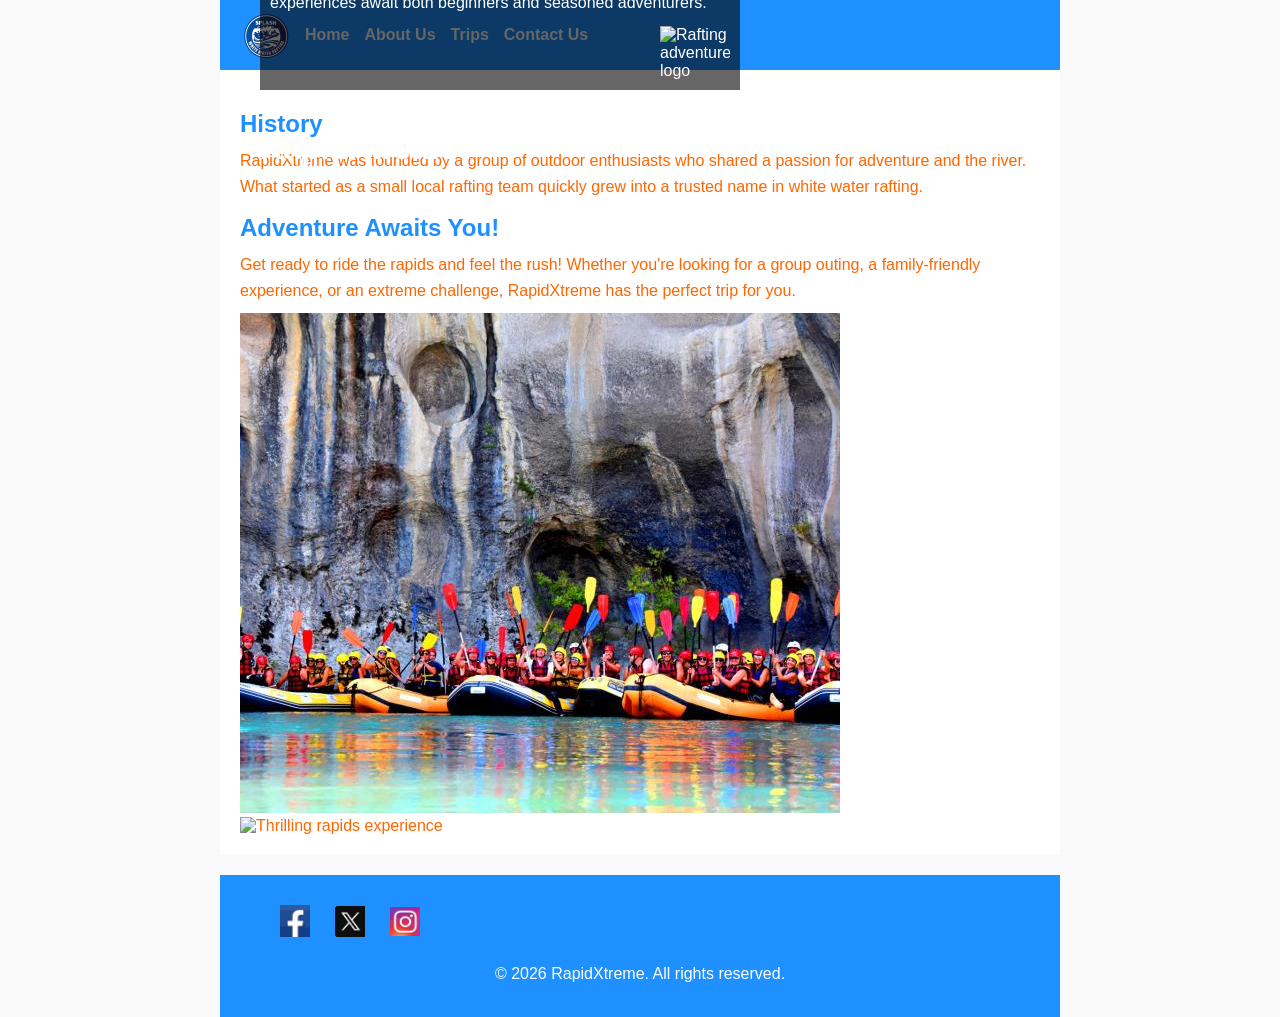
==== wwr/about.html @ 74400453 "send" ====
<!DOCTYPE html>
<html lang="en">

<head>
    <meta charset="UTF-8">
    <meta name="viewport" content="width=device-width, initial-scale=1.0">

    <title>About Us | RapidXtreme</title>

    <meta name="description"
      content="Ride the rapids and feel the adrenaline—join our unforgettable white water rafting adventure today!">
    <meta name="author" content="Jesam Onen">

    <link rel="stylesheet" href="styles/rafting.css">
</head>

<body>
    <!-- HEADER -->
    <header>
        <nav>
            <img src="images/z-splash.png" alt="RapidXtreme logo">
            <a href="index.html">Home</a>
            <a href="about.html" aria-current="page">About Us</a>
            <a href="trips.html">Trips</a>
            <a href="contact.html">Contact Us</a>
        </nav>
    </header>

    <!-- MAIN CONTENT -->
    <main>
        <section>
            <!-- HERO SECTION -->
            <div class="hero">

                <h1>RapidXtreme</h1>

                <article>
                    <p>
                        RapidXtreme is your ultimate destination for high-energy white water rafting
                        adventures. Safe, thrilling, and unforgettable experiences await both
                        beginners
                        and seasoned adventurers.
                    </p>

                    <img src="images/raft.jpg" alt="Rafting adventure logo">
                </article>
            </div>

        </section>


        <!-- HISTORY SECTION -->
        <section>
            <h2>History</h2>
            <p>
                RapidXtreme was founded by a group of outdoor enthusiasts who shared a passion
                for adventure and the river. What started as a small local rafting team quickly
                grew into a trusted name in white water rafting.
            </p>
        </section>

        <!-- ADVENTURE SECTION -->
        <section>
            <h2>Adventure Awaits You!</h2>
            <p>
                Get ready to ride the rapids and feel the rush! Whether you're looking for a
                group outing, a family-friendly experience, or an extreme challenge,
                RapidXtreme has the perfect trip for you.
            </p>

            <div class="adventure-images">
                <img src="images/raft1.jpg" alt="Group rafting adventure">
                <img src="images/raft.jpg" alt="Thrilling rapids experience">
            </div>
        </section>

    </main>

    <!-- FOOTER -->
    <footer>
        <nav class="socialmedia" aria-label="Social media links">
            <a href="https://www.facebook.com" target="_blank" rel="noopener noreferrer">
                <img src="images/facebook1.jpg" alt="Facebook icon">
            </a>
            <a href="https://www.twitter.com" target="_blank" rel="noopener noreferrer">
                <img src="images/twitter1.jpg" alt="Twitter icon">
            </a>
            <a href="https://www.instagram.com" target="_blank" rel="noopener noreferrer">
                <img src="images/instagram1.jpg" alt="Instagram icon">
            </a>
        </nav>

        <p>&copy; 2026 RapidXtreme. All rights reserved.</p>
    </footer>
</body>

</html>
---- wwr/styles/rafting.css ----
/* Universal reset */
* {
    margin: 0;
    padding: 0;
    box-sizing: border-box;
}

/* Variables */
:root {
    --primary-color: #1e90ff;
    --accent1-color: #ff6600;
    --body-font: Arial, sans-serif;
}

body {
    font-family: var(--body-font);
    color: var(--accent1-color);
    background-color: #f9f9f9;
}

/* Layout */
header,
main,
footer {
    max-width: 840px;
    margin: 0 auto;
    width: 100%;
}

/* Navigation */
nav {
    background-color: var(--primary-color);
    padding: 10px 20px;
    display: flex;
    align-items: center;
}

nav img {
    height: 50px;
}

nav a {
    color: #ffffff;
    text-decoration: none;
    margin-left: 15px;
    font-weight: bold;
}

nav a:hover {
    text-decoration: underline;
}

/* Hero Section */
.hero {
    position: relative;
    /* REQUIRED */
    margin-bottom: 20px;
}

.hero img {
    width: 100%;
    display: block;
}

/* REQUIRED: absolute positioning */
.hero h1 {
    position: absolute;
    top: 20px;
    left: 20px;
    color: #ffffff;
    font-size: 2rem;
}

.hero article {
    position: absolute;
    bottom: 20px;
    left: 20px;
    width: 60%;
    background-color: rgba(0, 0, 0, 0.6);
    color: #ffffff;
    padding: 10px;
}

/* Float image inside article */
.hero article img {
    float: right;
    width: 70px;
    height: auto;
    margin-left: 10px;
}

/* Main content */
main {
    padding: 20px;
    background-color: #ffffff;
}

h2 {
    color: var(--primary-color);
    margin: 15px 0 10px;
}

p {
    margin-bottom: 10px;
    line-height: 1.6;
}

/* Footer */
footer {
    clear: both;
    text-align: center;
    padding: 20px;
    background-color: var(--primary-color);
    color: #ffffff;
    margin-top: 20px;
}

/* Social media */
.socialmedia {
    margin-bottom: 10px;
}

.socialmedia a {
    text-decoration: none;
}

.socialmedia a img {
    width: 30px;
    height: auto;
    margin: 0 5px;
}
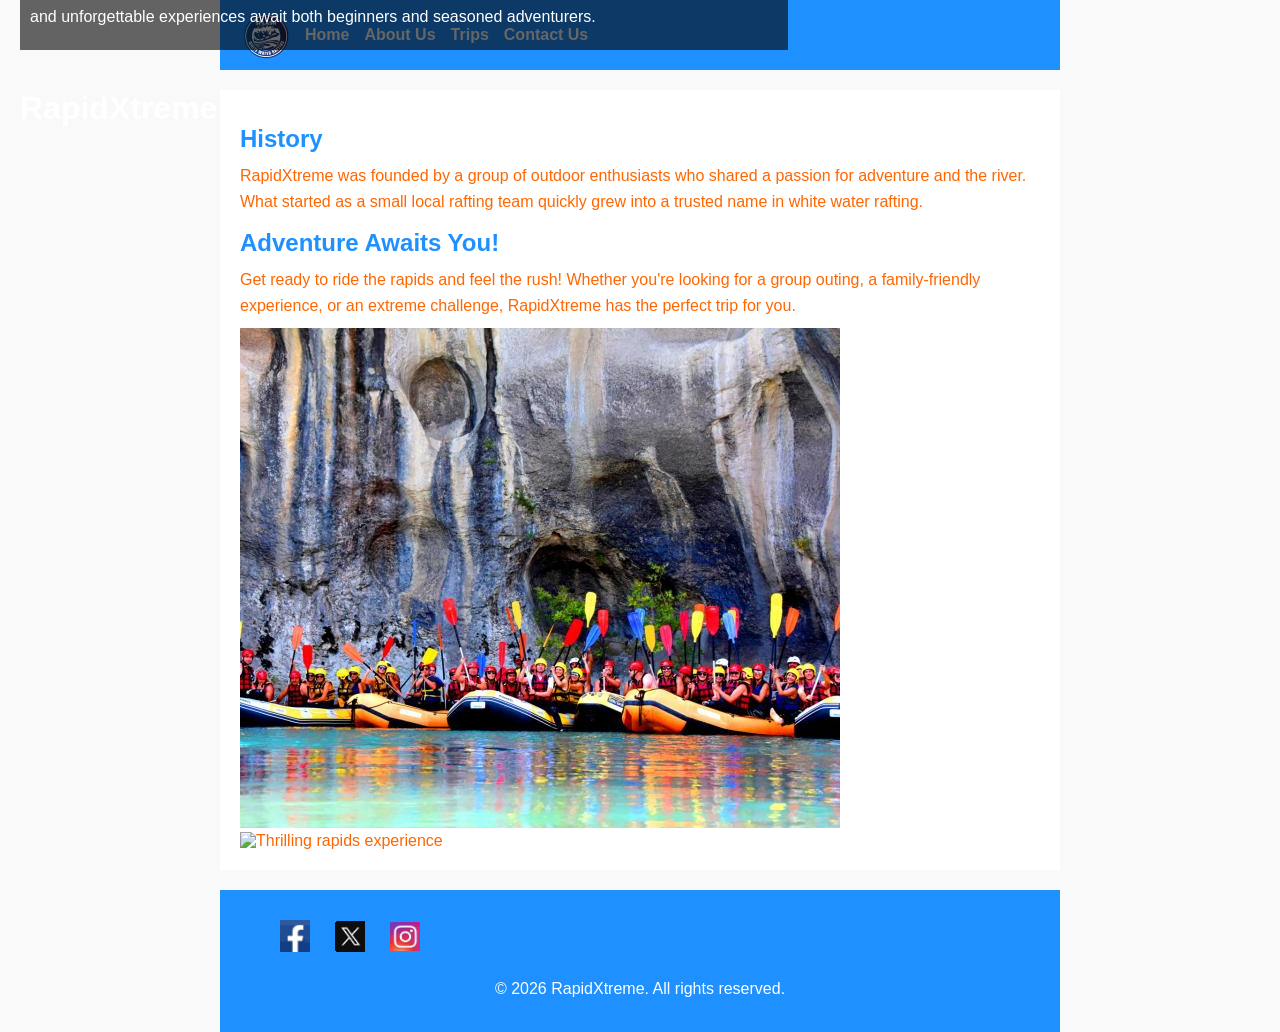
==== commit 499bcf4e: "send" ====
--- a/wwr/about.html
+++ b/wwr/about.html
@@ -25,28 +25,25 @@
             <a href="contact.html">Contact Us</a>
         </nav>
     </header>
+    <div class="hero">
+
+        <h1>RapidXtreme</h1>
+
+        <article>
+            <p>
+                RapidXtreme is your ultimate destination for high-energy white water rafting
+                adventures. Safe, thrilling, and unforgettable experiences await both
+                beginners
+                and seasoned adventurers.
+            </p>
+
+
+        </article>
+    </div>
+
 
     <!-- MAIN CONTENT -->
     <main>
-        <section>
-            <!-- HERO SECTION -->
-            <div class="hero">
-
-                <h1>RapidXtreme</h1>
-
-                <article>
-                    <p>
-                        RapidXtreme is your ultimate destination for high-energy white water rafting
-                        adventures. Safe, thrilling, and unforgettable experiences await both
-                        beginners
-                        and seasoned adventurers.
-                    </p>
-
-                    <img src="images/raft.jpg" alt="Rafting adventure logo">
-                </article>
-            </div>
-
-        </section>
 
 
         <!-- HISTORY SECTION -->
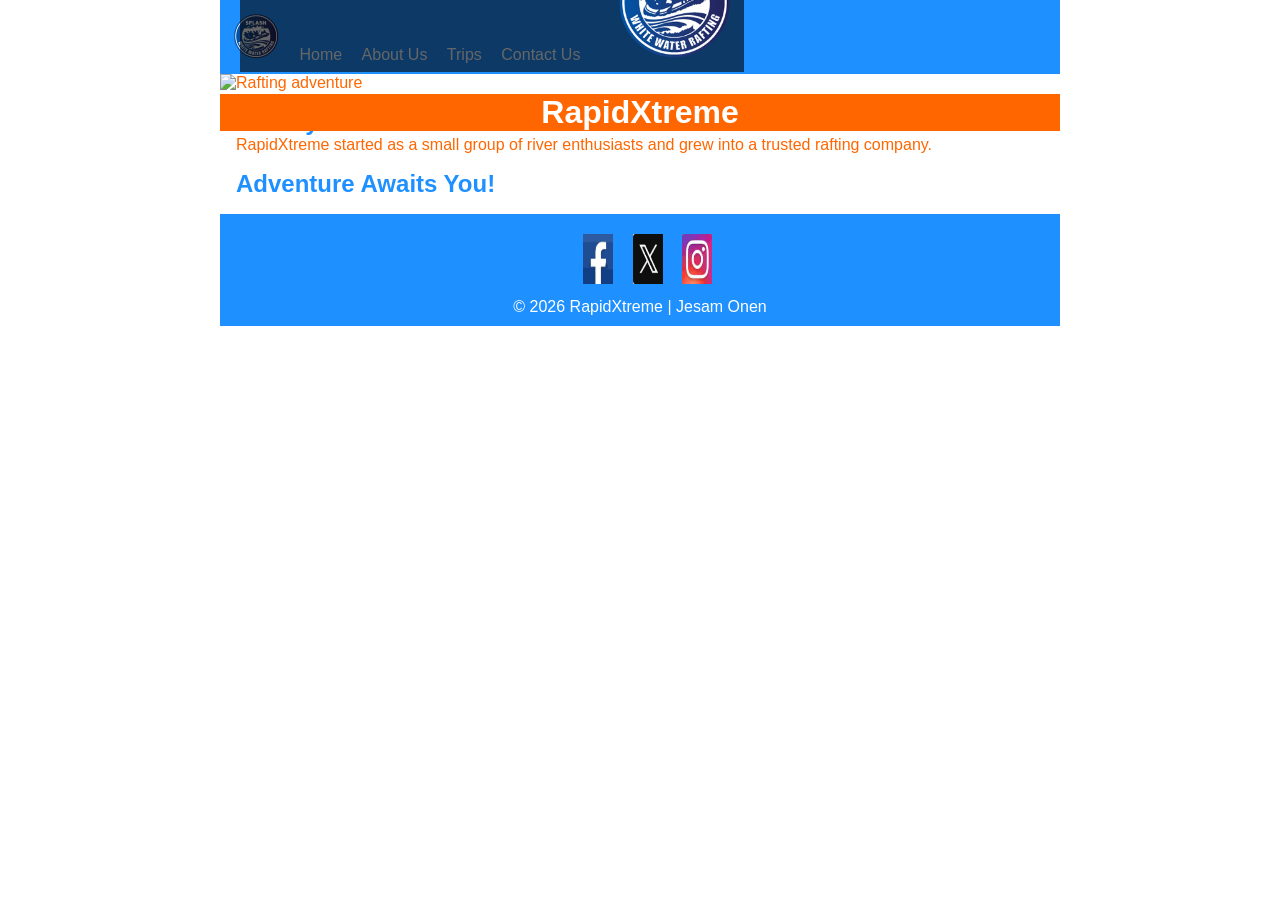
==== commit ff482960: "commit" ====
--- a/wwr/about.html
+++ b/wwr/about.html
@@ -4,91 +4,74 @@
 <head>
     <meta charset="UTF-8">
     <meta name="viewport" content="width=device-width, initial-scale=1.0">
-
     <title>About Us | RapidXtreme</title>
 
-    <meta name="description"
-      content="Ride the rapids and feel the adrenaline—join our unforgettable white water rafting adventure today!">
+    <meta name="description" content="White water rafting adventures with RapidXtreme.">
     <meta name="author" content="Jesam Onen">
 
     <link rel="stylesheet" href="styles/rafting.css">
 </head>
 
 <body>
-    <!-- HEADER -->
+
     <header>
         <nav>
             <img src="images/z-splash.png" alt="RapidXtreme logo">
             <a href="index.html">Home</a>
-            <a href="about.html" aria-current="page">About Us</a>
+            <a href="about.html">About Us</a>
             <a href="trips.html">Trips</a>
             <a href="contact.html">Contact Us</a>
         </nav>
     </header>
-    <div class="hero">
 
-        <h1>RapidXtreme</h1>
-
-        <article>
-            <p>
-                RapidXtreme is your ultimate destination for high-energy white water rafting
-                adventures. Safe, thrilling, and unforgettable experiences await both
-                beginners
-                and seasoned adventurers.
-            </p>
-
-
-        </article>
-    </div>
-
-
-    <!-- MAIN CONTENT -->
     <main>
 
+        <!-- ✅ HERO INSIDE MAIN -->
+        <div class="hero">
+            <!-- ✅ REQUIRED IMAGE -->
+            <img src="images/hero.jpg" alt="Rafting adventure">
 
-        <!-- HISTORY SECTION -->
+            <!-- ✅ REQUIRED H1 -->
+            <h1>RapidXtreme</h1>
+
+            <!-- ✅ REQUIRED ARTICLE -->
+            <article>
+                <!-- ✅ REQUIRED IMAGE INSIDE ARTICLE -->
+                <img src="images/z-splash.png" alt="Happy client">
+
+                <p>
+                    RapidXtreme provides thrilling white water rafting experiences for all levels.
+                    Adventure, safety, and unforgettable memories await you!
+                </p>
+            </article>
+        </div>
+
+        <!-- HISTORY -->
         <section>
             <h2>History</h2>
             <p>
-                RapidXtreme was founded by a group of outdoor enthusiasts who shared a passion
-                for adventure and the river. What started as a small local rafting team quickly
-                grew into a trusted name in white water rafting.
+                RapidXtreme started as a small group of river enthusiasts and grew into a trusted
+                rafting company.
             </p>
         </section>
 
-        <!-- ADVENTURE SECTION -->
+        <!-- ADVENTURE -->
         <section>
             <h2>Adventure Awaits You!</h2>
-            <p>
-                Get ready to ride the rapids and feel the rush! Whether you're looking for a
-                group outing, a family-friendly experience, or an extreme challenge,
-                RapidXtreme has the perfect trip for you.
-            </p>
-
-            <div class="adventure-images">
-                <img src="images/raft1.jpg" alt="Group rafting adventure">
-                <img src="images/raft.jpg" alt="Thrilling rapids experience">
-            </div>
         </section>
 
     </main>
 
-    <!-- FOOTER -->
     <footer>
-        <nav class="socialmedia" aria-label="Social media links">
-            <a href="https://www.facebook.com" target="_blank" rel="noopener noreferrer">
-                <img src="images/facebook1.jpg" alt="Facebook icon">
-            </a>
-            <a href="https://www.twitter.com" target="_blank" rel="noopener noreferrer">
-                <img src="images/twitter1.jpg" alt="Twitter icon">
-            </a>
-            <a href="https://www.instagram.com" target="_blank" rel="noopener noreferrer">
-                <img src="images/instagram1.jpg" alt="Instagram icon">
-            </a>
+        <nav class="socialmedia">
+            <a href="#"><img src="images/facebook1.jpg" alt="Facebook"></a>
+            <a href="#"><img src="images/twitter1.jpg" alt="Twitter"></a>
+            <a href="#"><img src="images/instagram1.jpg" alt="Instagram"></a>
         </nav>
 
-        <p>&copy; 2026 RapidXtreme. All rights reserved.</p>
+        <p>&copy; 2026 RapidXtreme | Jesam Onen</p>
     </footer>
+
 </body>
 
 </html>
--- a/wwr/styles/rafting.css
+++ b/wwr/styles/rafting.css
@@ -1,4 +1,4 @@
-/* Universal reset */
+/* Reset */
 * {
     margin: 0;
     padding: 0;
@@ -12,27 +12,24 @@
     --body-font: Arial, sans-serif;
 }
 
+/* Body */
 body {
     font-family: var(--body-font);
     color: var(--accent1-color);
-    background-color: #f9f9f9;
 }
 
 /* Layout */
 header,
 main,
 footer {
-    max-width: 840px;
+    width: 840px;
     margin: 0 auto;
-    width: 100%;
 }
 
-/* Navigation */
+/* Nav */
 nav {
     background-color: var(--primary-color);
-    padding: 10px 20px;
-    display: flex;
-    align-items: center;
+    padding: 10px;
 }
 
 nav img {
@@ -40,92 +37,69 @@
 }
 
 nav a {
-    color: #ffffff;
+    color: white;
+    margin-left: 15px;
     text-decoration: none;
-    margin-left: 15px;
-    font-weight: bold;
 }
 
-nav a:hover {
-    text-decoration: underline;
-}
-
-/* Hero Section */
+/* HERO */
 .hero {
     position: relative;
-    /* REQUIRED */
-    margin-bottom: 20px;
+    /* ✅ REQUIRED */
 }
 
 .hero img {
+    display: block;
     width: 100%;
-    display: block;
 }
 
-/* REQUIRED: absolute positioning */
+/* REQUIRED */
 .hero h1 {
     position: absolute;
     top: 20px;
-    left: 20px;
-    color: #ffffff;
-    font-size: 2rem;
+    width: 100%;
+    text-align: center;
+    background-color: var(--accent1-color);
+    color: white;
 }
 
+/* REQUIRED */
 .hero article {
     position: absolute;
     bottom: 20px;
     left: 20px;
+    background-color: rgba(0, 0, 0, 0.6);
+    color: white;
+    padding: 10px;
     width: 60%;
-    background-color: rgba(0, 0, 0, 0.6);
-    color: #ffffff;
-    padding: 10px;
 }
 
-/* Float image inside article */
 .hero article img {
     float: right;
-    width: 70px;
-    height: auto;
-    margin-left: 10px;
+    width: 125px;
 }
 
-/* Main content */
-main {
-    padding: 20px;
-    background-color: #ffffff;
+/* Sections */
+section {
+    margin: 16px;
 }
 
 h2 {
     color: var(--primary-color);
-    margin: 15px 0 10px;
-}
-
-p {
-    margin-bottom: 10px;
-    line-height: 1.6;
 }
 
 /* Footer */
 footer {
-    clear: both;
     text-align: center;
-    padding: 20px;
     background-color: var(--primary-color);
-    color: #ffffff;
-    margin-top: 20px;
-}
-
-/* Social media */
-.socialmedia {
-    margin-bottom: 10px;
+    color: white;
+    padding: 10px;
 }
 
 .socialmedia a {
     text-decoration: none;
 }
 
-.socialmedia a img {
+.socialmedia img {
     width: 30px;
-    height: auto;
-    margin: 0 5px;
 }
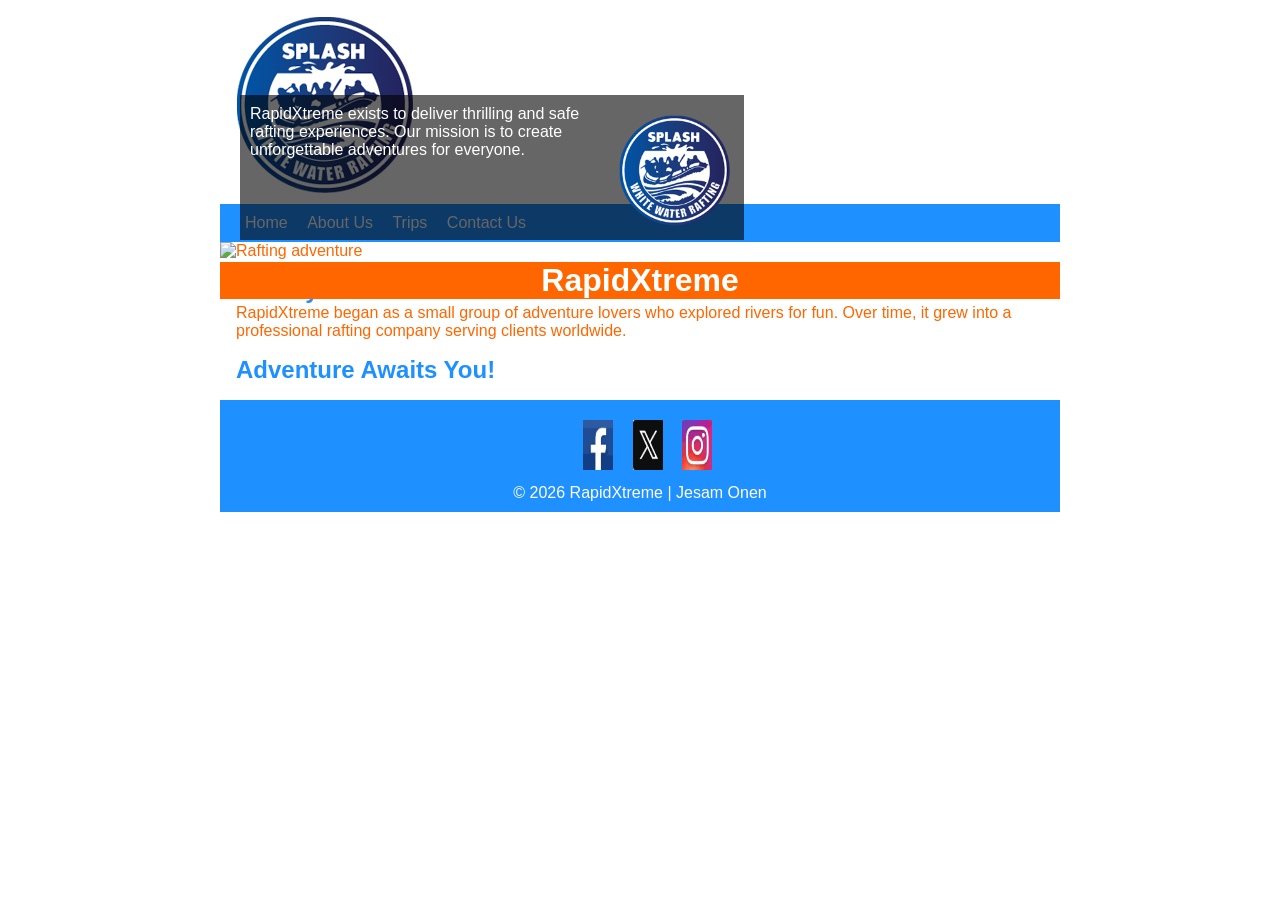
==== commit 9a5321af: "Update about.html" ====
--- a/wwr/about.html
+++ b/wwr/about.html
@@ -1,9 +1,9 @@
 <!DOCTYPE html>
 <html lang="en">
-
 <head>
     <meta charset="UTF-8">
     <meta name="viewport" content="width=device-width, initial-scale=1.0">
+
     <title>About Us | RapidXtreme</title>
 
     <meta name="description" content="White water rafting adventures with RapidXtreme.">
@@ -14,64 +14,70 @@
 
 <body>
 
-    <header>
-        <nav>
-            <img src="images/z-splash.png" alt="RapidXtreme logo">
-            <a href="index.html">Home</a>
-            <a href="about.html">About Us</a>
-            <a href="trips.html">Trips</a>
-            <a href="contact.html">Contact Us</a>
-        </nav>
-    </header>
+<header>
+    <img src="images/z-splash.png" alt="RapidXtreme logo">
 
-    <main>
+    <nav>
+        <a href="index.html">Home</a>
+        <a href="about.html">About Us</a>
+        <a href="trips.html">Trips</a>
+        <a href="contact.html">Contact Us</a>
+    </nav>
+</header>
 
-        <!-- ✅ HERO INSIDE MAIN -->
-        <div class="hero">
-            <!-- ✅ REQUIRED IMAGE -->
-            <img src="images/hero.jpg" alt="Rafting adventure">
+<main>
 
-            <!-- ✅ REQUIRED H1 -->
-            <h1>RapidXtreme</h1>
+    <!-- HERO (REQUIRED STRUCTURE) -->
+    <div class="hero">
 
-            <!-- ✅ REQUIRED ARTICLE -->
-            <article>
-                <!-- ✅ REQUIRED IMAGE INSIDE ARTICLE -->
-                <img src="images/z-splash.png" alt="Happy client">
+        <!-- REQUIRED IMAGE -->
+        <img src="images/hero.jpg" alt="Rafting adventure">
 
-                <p>
-                    RapidXtreme provides thrilling white water rafting experiences for all levels.
-                    Adventure, safety, and unforgettable memories await you!
-                </p>
-            </article>
-        </div>
+        <!-- REQUIRED H1 -->
+        <h1>RapidXtreme</h1>
 
-        <!-- HISTORY -->
-        <section>
-            <h2>History</h2>
+        <!-- REQUIRED ARTICLE -->
+        <article>
+
+            <!-- REQUIRED IMAGE INSIDE ARTICLE -->
+            <img src="images/z-splash.png" alt="Happy client">
+
+            <!-- REQUIRED TEXT -->
             <p>
-                RapidXtreme started as a small group of river enthusiasts and grew into a trusted
-                rafting company.
+                RapidXtreme exists to deliver thrilling and safe rafting experiences.
+                Our mission is to create unforgettable adventures for everyone.
             </p>
-        </section>
 
-        <!-- ADVENTURE -->
-        <section>
-            <h2>Adventure Awaits You!</h2>
-        </section>
+        </article>
+    </div>
 
-    </main>
+    <!-- HISTORY SECTION -->
+    <section>
+        <h2>History</h2>
+        <p>
+            RapidXtreme began as a small group of adventure lovers who explored rivers for fun.
+            Over time, it grew into a professional rafting company serving clients worldwide.
+        </p>
+    </section>
 
-    <footer>
-        <nav class="socialmedia">
-            <a href="#"><img src="images/facebook1.jpg" alt="Facebook"></a>
-            <a href="#"><img src="images/twitter1.jpg" alt="Twitter"></a>
-            <a href="#"><img src="images/instagram1.jpg" alt="Instagram"></a>
-        </nav>
+    <!-- ADVENTURE SECTION -->
+    <section>
+        <h2>Adventure Awaits You!</h2>
+    </section>
 
-        <p>&copy; 2026 RapidXtreme | Jesam Onen</p>
-    </footer>
+</main>
+
+<footer>
+    <!-- SOCIAL MEDIA -->
+    <nav class="socialmedia">
+        <a href="#"><img src="images/facebook1.jpg" alt="Facebook"></a>
+        <a href="#"><img src="images/twitter1.jpg" alt="Twitter"></a>
+        <a href="#"><img src="images/instagram1.jpg" alt="Instagram"></a>
+    </nav>
+
+    <!-- COPYRIGHT -->
+    <p>&copy; 2026 RapidXtreme | Jesam Onen</p>
+</footer>
 
 </body>
-
 </html>
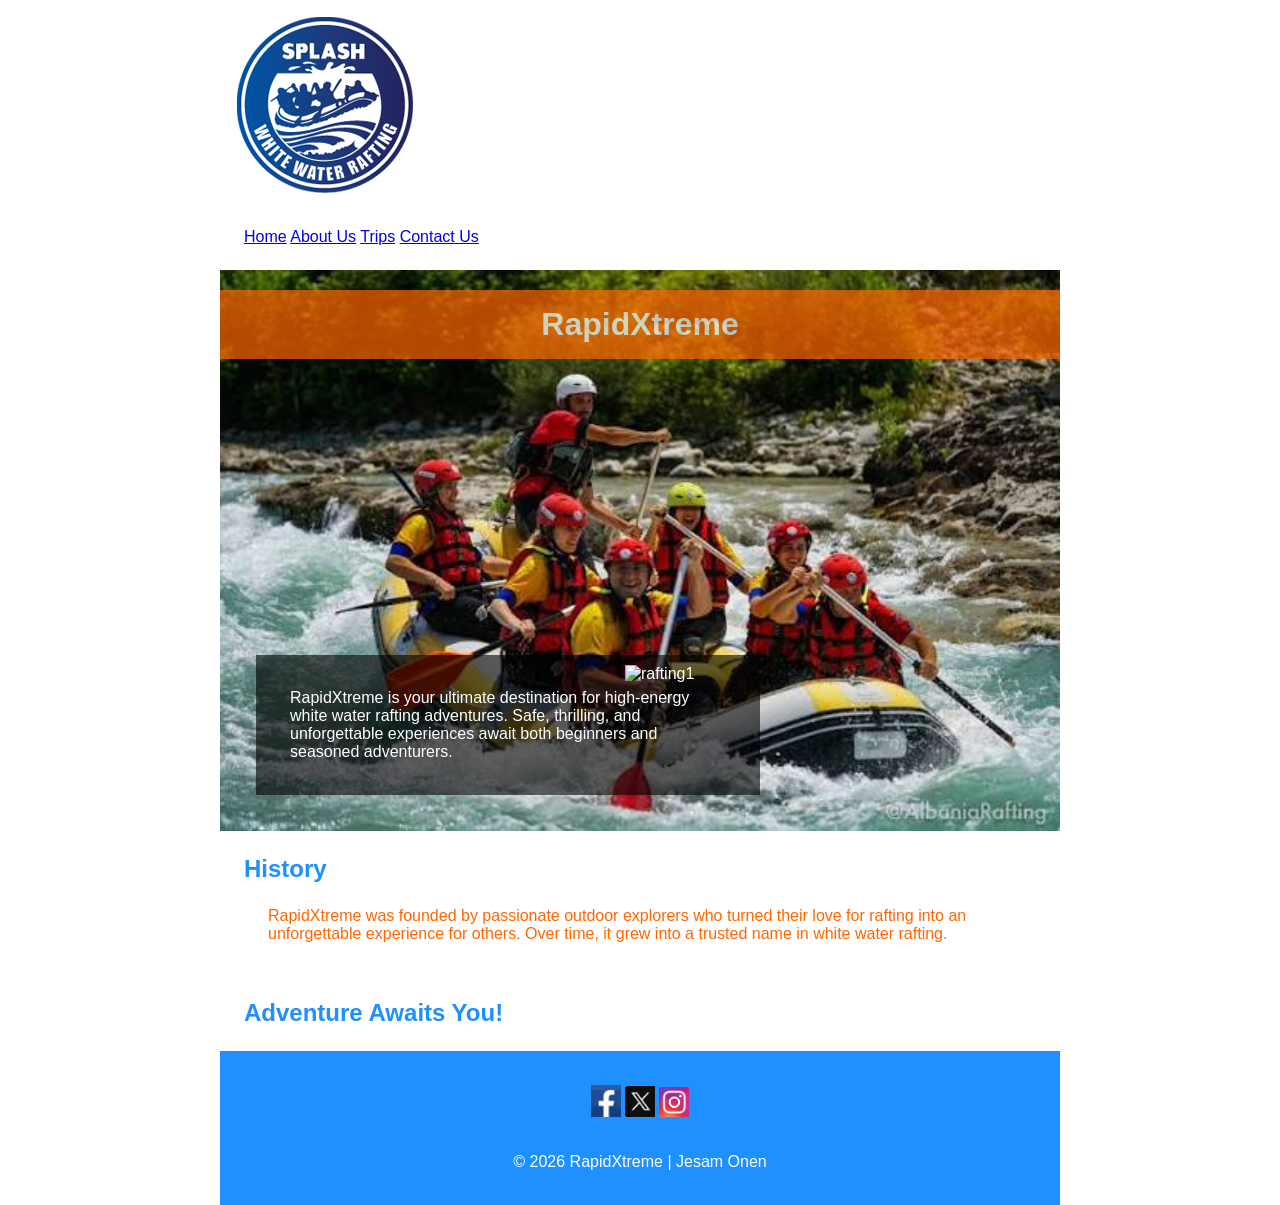
==== commit fa40cb03: "comit" ====
--- a/wwr/about.html
+++ b/wwr/about.html
@@ -1,5 +1,6 @@
 <!DOCTYPE html>
 <html lang="en">
+
 <head>
     <meta charset="UTF-8">
     <meta name="viewport" content="width=device-width, initial-scale=1.0">
@@ -14,70 +15,51 @@
 
 <body>
 
-<header>
-    <img src="images/z-splash.png" alt="RapidXtreme logo">
+    <header>
+        <img src="images/z-splash.png" alt="RapidXtreme logo">
+        <nav>
+            <a href="index.html">Home</a>
+            <a href="about.html">About Us</a>
+            <a href="trips.html">Trips</a>
+            <a href="contact.html">Contact Us</a>
+        </nav>
 
-    <nav>
-        <a href="index.html">Home</a>
-        <a href="about.html">About Us</a>
-        <a href="trips.html">Trips</a>
-        <a href="contact.html">Contact Us</a>
-    </nav>
-</header>
+    </header>
+    <main>
+        <div class="hero">
+            <img src="images/hero.jpg" alt="Rafting adventure">
+            <h1>RapidXtreme</h1>
+            <article>
+                <img src="raft1.jpg" alt="rafting1" srcset="">
+                <p>RapidXtreme is your ultimate destination for high-energy white water rafting
+                    adventures.
+                    Safe, thrilling, and unforgettable experiences await both beginners and seasoned
+                    adventurers.</p>
+            </article>
+        </div>
+        <section>
+            <h2>History</h2>
+            <p>RapidXtreme was founded by passionate outdoor explorers who turned their love
+                for rafting into an unforgettable experience for others. Over time, it grew into a
+                trusted name in white water rafting.</p>
+        </section>
+        <section>
+            <h2>Adventure Awaits You!</h2>
+        </section>
+    </main>
 
-<main>
+    <footer>
+        <!-- SOCIAL MEDIA -->
+        <nav class="socialmedia">
+            <a href="#"><img src="images/facebook1.jpg" alt="Facebook"></a>
+            <a href="#"><img src="images/twitter1.jpg" alt="Twitter"></a>
+            <a href="#"><img src="images/instagram1.jpg" alt="Instagram"></a>
+        </nav>
 
-    <!-- HERO (REQUIRED STRUCTURE) -->
-    <div class="hero">
-
-        <!-- REQUIRED IMAGE -->
-        <img src="images/hero.jpg" alt="Rafting adventure">
-
-        <!-- REQUIRED H1 -->
-        <h1>RapidXtreme</h1>
-
-        <!-- REQUIRED ARTICLE -->
-        <article>
-
-            <!-- REQUIRED IMAGE INSIDE ARTICLE -->
-            <img src="images/z-splash.png" alt="Happy client">
-
-            <!-- REQUIRED TEXT -->
-            <p>
-                RapidXtreme exists to deliver thrilling and safe rafting experiences.
-                Our mission is to create unforgettable adventures for everyone.
-            </p>
-
-        </article>
-    </div>
-
-    <!-- HISTORY SECTION -->
-    <section>
-        <h2>History</h2>
-        <p>
-            RapidXtreme began as a small group of adventure lovers who explored rivers for fun.
-            Over time, it grew into a professional rafting company serving clients worldwide.
-        </p>
-    </section>
-
-    <!-- ADVENTURE SECTION -->
-    <section>
-        <h2>Adventure Awaits You!</h2>
-    </section>
-
-</main>
-
-<footer>
-    <!-- SOCIAL MEDIA -->
-    <nav class="socialmedia">
-        <a href="#"><img src="images/facebook1.jpg" alt="Facebook"></a>
-        <a href="#"><img src="images/twitter1.jpg" alt="Twitter"></a>
-        <a href="#"><img src="images/instagram1.jpg" alt="Instagram"></a>
-    </nav>
-
-    <!-- COPYRIGHT -->
-    <p>&copy; 2026 RapidXtreme | Jesam Onen</p>
-</footer>
+        <!-- COPYRIGHT -->
+        <p>&copy; 2026 RapidXtreme | Jesam Onen</p>
+    </footer>
 
 </body>
+
 </html>
--- a/wwr/styles/rafting.css
+++ b/wwr/styles/rafting.css
@@ -26,44 +26,44 @@
     margin: 0 auto;
 }
 
-/* Nav */
-nav {
-    background-color: var(--primary-color);
-    padding: 10px;
+h1,
+h2 {
+    font-family: var(--heading-font);
+    color: var(--primary-color);
 }
 
-nav img {
-    height: 50px;
-}
-
-nav a {
-    color: white;
-    margin-left: 15px;
-    text-decoration: none;
+nav,
+p,
+section,
+article {
+    margin: 16px;
+    padding: 8px;
 }
 
 /* HERO */
 .hero {
     position: relative;
-    /* ✅ REQUIRED */
+    /
 }
 
 .hero img {
     display: block;
     width: 100%;
+    height: auto;
 }
 
-/* REQUIRED */
-.hero h1 {
+h1 {
     position: absolute;
     top: 20px;
     width: 100%;
+    padding: 16px;
     text-align: center;
+    opacity: 0.7;
     background-color: var(--accent1-color);
-    color: white;
+    color: #fff;
+    /* white text – make sure there is enough contrast with the background-color */
 }
 
-/* REQUIRED */
 .hero article {
     position: absolute;
     bottom: 20px;
@@ -94,6 +94,7 @@
     background-color: var(--primary-color);
     color: white;
     padding: 10px;
+    clear: both;
 }
 
 .socialmedia a {
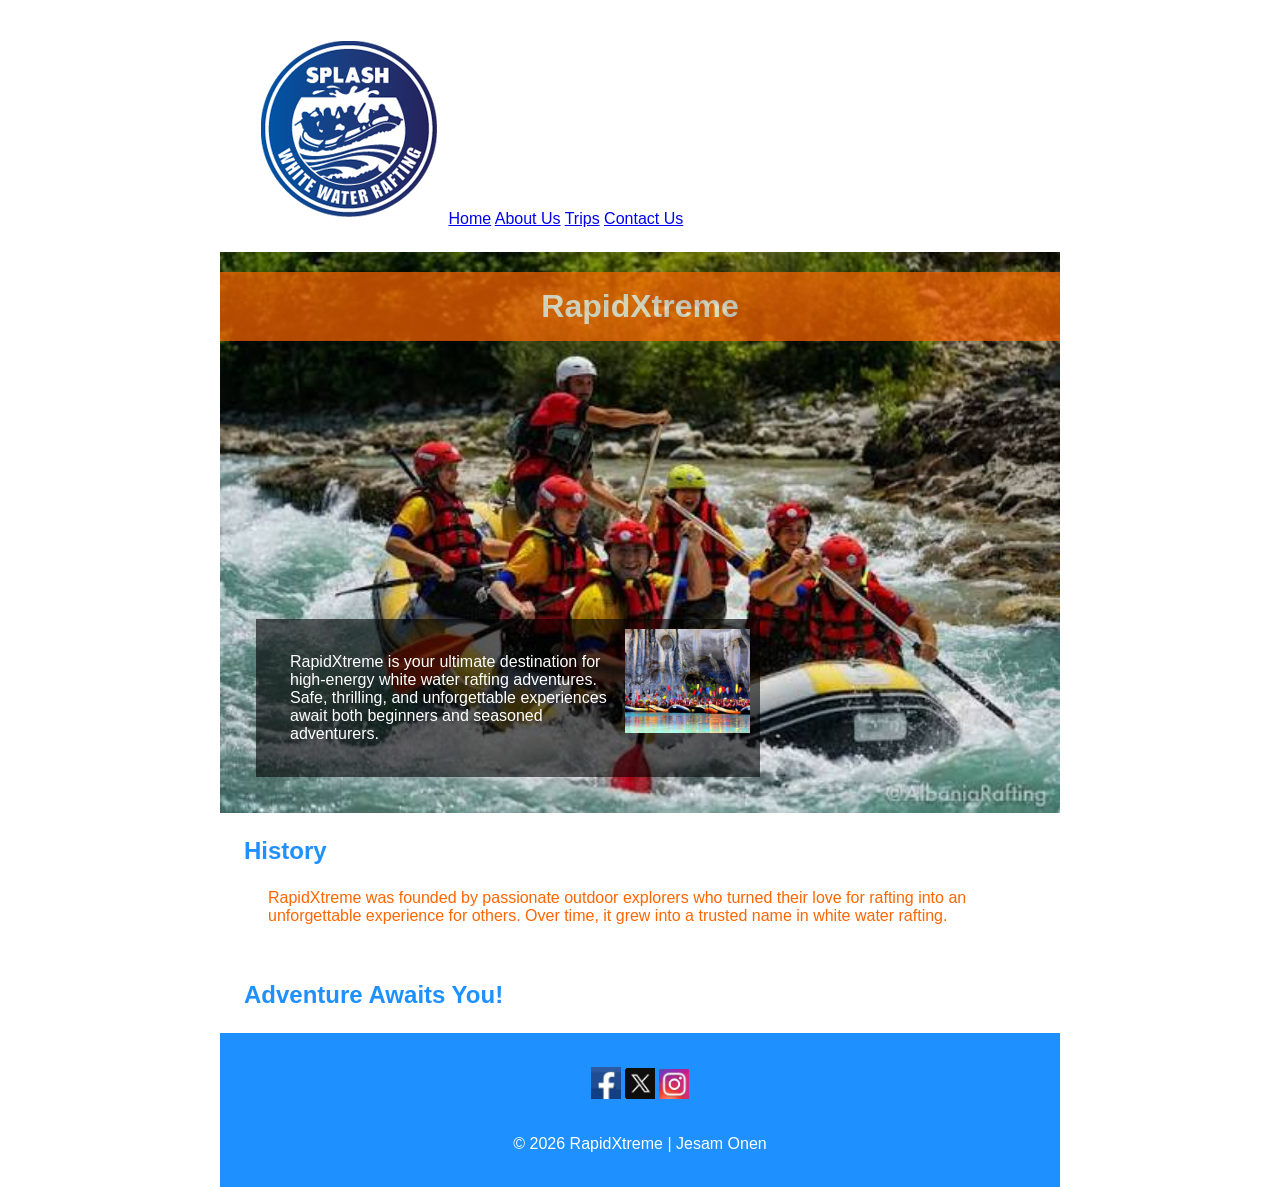
==== commit fd93e44a: "commit" ====
--- a/wwr/about.html
+++ b/wwr/about.html
@@ -15,40 +15,68 @@
 
 <body>
 
+    <!-- HEADER -->
     <header>
-        <img src="images/z-splash.png" alt="RapidXtreme logo">
         <nav>
+            <img src="images/z-splash.png" alt="RapidXtreme logo">
+
             <a href="index.html">Home</a>
             <a href="about.html">About Us</a>
             <a href="trips.html">Trips</a>
             <a href="contact.html">Contact Us</a>
         </nav>
+    </header>
 
-    </header>
+    <!-- MAIN -->
     <main>
+
+        <!-- HERO (REQUIRED) -->
         <div class="hero">
+
+            <!-- REQUIRED HERO IMAGE -->
             <img src="images/hero.jpg" alt="Rafting adventure">
+
+            <!-- REQUIRED H1 -->
             <h1>RapidXtreme</h1>
+
+            <!-- REQUIRED ARTICLE -->
             <article>
-                <img src="raft1.jpg" alt="rafting1" srcset="">
-                <p>RapidXtreme is your ultimate destination for high-energy white water rafting
+
+                <!-- REQUIRED IMAGE INSIDE ARTICLE -->
+                <img src="images/raft.jpg" alt="Happy rafting client">
+
+                <p>
+                    RapidXtreme is your ultimate destination for high-energy white water rafting
                     adventures.
                     Safe, thrilling, and unforgettable experiences await both beginners and seasoned
-                    adventurers.</p>
+                    adventurers.
+                </p>
+
             </article>
+
         </div>
+
+        <!-- HISTORY SECTION -->
         <section>
             <h2>History</h2>
-            <p>RapidXtreme was founded by passionate outdoor explorers who turned their love
-                for rafting into an unforgettable experience for others. Over time, it grew into a
-                trusted name in white water rafting.</p>
+            <p>
+                RapidXtreme was founded by passionate outdoor explorers who turned their love for
+                rafting
+                into an unforgettable experience for others. Over time, it grew into a trusted name
+                in white water rafting.
+            </p>
         </section>
+
+        <!-- ADVENTURE SECTION -->
         <section>
             <h2>Adventure Awaits You!</h2>
         </section>
+
     </main>
 
+    <!-- FOOTER -->
     <footer>
+
         <!-- SOCIAL MEDIA -->
         <nav class="socialmedia">
             <a href="#"><img src="images/facebook1.jpg" alt="Facebook"></a>
@@ -58,6 +86,7 @@
 
         <!-- COPYRIGHT -->
         <p>&copy; 2026 RapidXtreme | Jesam Onen</p>
+
     </footer>
 
 </body>
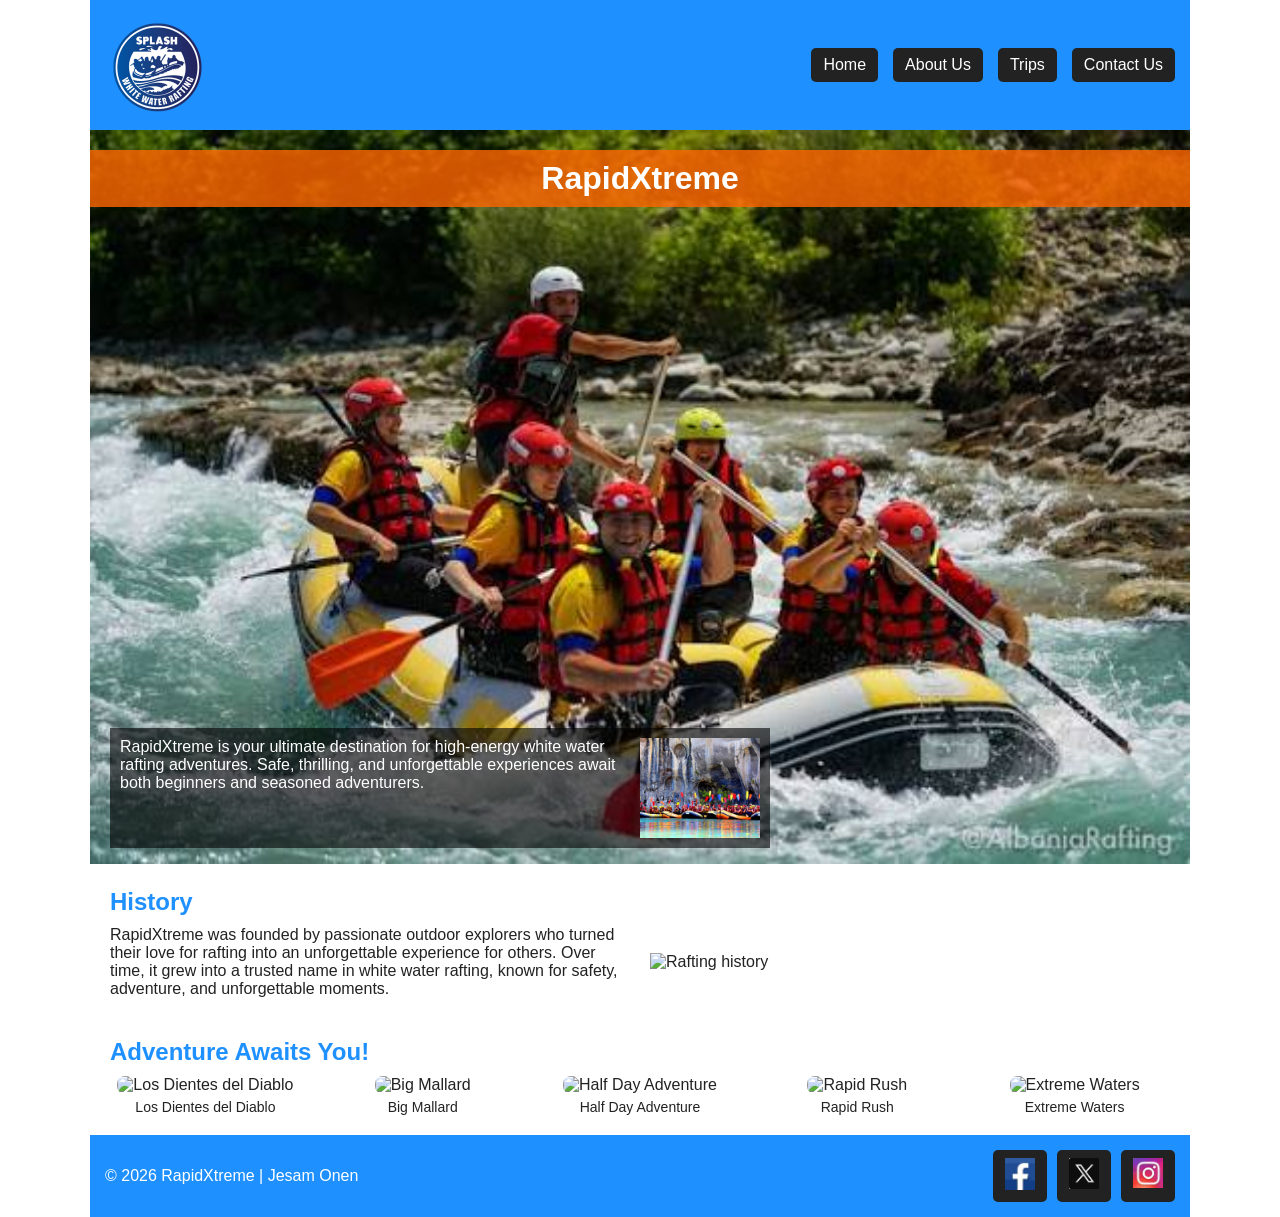
==== commit cddaec51: "COMMIT" ====
--- a/wwr/about.html
+++ b/wwr/about.html
@@ -7,7 +7,8 @@
 
     <title>About Us | RapidXtreme</title>
 
-    <meta name="description" content="White water rafting adventures with RapidXtreme.">
+    <meta name="description"
+      content="Join RapidXtreme for exciting white water rafting trips. Enjoy safe, guided adventures through stunning rivers and create unforgettable memories.">
     <meta name="author" content="Jesam Onen">
 
     <link rel="stylesheet" href="styles/rafting.css">
@@ -17,9 +18,9 @@
 
     <!-- HEADER -->
     <header>
+        <img src="images/z-splash.png" alt="RapidXtreme logo">
+
         <nav>
-            <img src="images/z-splash.png" alt="RapidXtreme logo">
-
             <a href="index.html">Home</a>
             <a href="about.html">About Us</a>
             <a href="trips.html">Trips</a>
@@ -30,63 +31,84 @@
     <!-- MAIN -->
     <main>
 
-        <!-- HERO (REQUIRED) -->
+        <!-- HERO -->
         <div class="hero">
-
-            <!-- REQUIRED HERO IMAGE -->
             <img src="images/hero.jpg" alt="Rafting adventure">
-
-            <!-- REQUIRED H1 -->
             <h1>RapidXtreme</h1>
 
-            <!-- REQUIRED ARTICLE -->
             <article>
-
-                <!-- REQUIRED IMAGE INSIDE ARTICLE -->
                 <img src="images/raft.jpg" alt="Happy rafting client">
-
                 <p>
                     RapidXtreme is your ultimate destination for high-energy white water rafting
                     adventures.
                     Safe, thrilling, and unforgettable experiences await both beginners and seasoned
                     adventurers.
                 </p>
-
             </article>
-
         </div>
 
-        <!-- HISTORY SECTION -->
-        <section>
+        <!-- HISTORY -->
+        <section class="history">
             <h2>History</h2>
-            <p>
-                RapidXtreme was founded by passionate outdoor explorers who turned their love for
-                rafting
-                into an unforgettable experience for others. Over time, it grew into a trusted name
-                in white water rafting.
-            </p>
+
+            <div class="history-content">
+                <p>
+                    RapidXtreme was founded by passionate outdoor explorers who turned their love
+                    for rafting
+                    into an unforgettable experience for others. Over time, it grew into a trusted
+                    name in
+                    white water rafting, known for safety, adventure, and unforgettable moments.
+                </p>
+
+                <img src="images/history.jpg" alt="Rafting history">
+            </div>
         </section>
 
-        <!-- ADVENTURE SECTION -->
-        <section>
+        <!-- ADVENTURES -->
+        <section class="adventures">
             <h2>Adventure Awaits You!</h2>
+
+            <div class="adventure-gallery">
+
+                <figure>
+                    <img src="images/adventure1.jpg" alt="Los Dientes del Diablo">
+                    <figcaption>Los Dientes del Diablo</figcaption>
+                </figure>
+
+                <figure>
+                    <img src="images/adventure2.jpg" alt="Big Mallard">
+                    <figcaption>Big Mallard</figcaption>
+                </figure>
+
+                <figure>
+                    <img src="images/adventure3.jpg" alt="Half Day Adventure">
+                    <figcaption>Half Day Adventure</figcaption>
+                </figure>
+
+                <figure>
+                    <img src="images/adventure4.jpg" alt="Rapid Rush">
+                    <figcaption>Rapid Rush</figcaption>
+                </figure>
+
+                <figure>
+                    <img src="images/adventure5.jpg" alt="Extreme Waters">
+                    <figcaption>Extreme Waters</figcaption>
+                </figure>
+
+            </div>
         </section>
 
     </main>
 
     <!-- FOOTER -->
     <footer>
+        <p>&copy; 2026 RapidXtreme | Jesam Onen</p>
 
-        <!-- SOCIAL MEDIA -->
         <nav class="socialmedia">
             <a href="#"><img src="images/facebook1.jpg" alt="Facebook"></a>
             <a href="#"><img src="images/twitter1.jpg" alt="Twitter"></a>
             <a href="#"><img src="images/instagram1.jpg" alt="Instagram"></a>
         </nav>
-
-        <!-- COPYRIGHT -->
-        <p>&copy; 2026 RapidXtreme | Jesam Onen</p>
-
     </footer>
 
 </body>
--- a/wwr/styles/rafting.css
+++ b/wwr/styles/rafting.css
@@ -1,69 +1,97 @@
-/* Reset */
+/* RESET */
 * {
     margin: 0;
     padding: 0;
     box-sizing: border-box;
 }
 
-/* Variables */
+/* VARIABLES */
 :root {
     --primary-color: #1e90ff;
-    --accent1-color: #ff6600;
+    --accent-color: #ff6600;
+    --dark-color: #222;
+    --light-color: #ffffff;
     --body-font: Arial, sans-serif;
 }
 
-/* Body */
+/* BODY */
 body {
     font-family: var(--body-font);
-    color: var(--accent1-color);
+    display: grid;
+    grid-template-rows: auto auto 1fr auto;
+    min-height: 100vh;
+    color: var(--dark-color);
 }
 
-/* Layout */
+/* GENERAL */
 header,
 main,
 footer {
-    width: 840px;
+    max-width: 1100px;
     margin: 0 auto;
+    width: 100%;
 }
 
-h1,
-h2 {
-    font-family: var(--heading-font);
-    color: var(--primary-color);
+/* IMAGES */
+img {
+    max-width: 100%;
+    height: auto;
 }
 
-nav,
-p,
-section,
-article {
-    margin: 16px;
-    padding: 8px;
+/* ================= HEADER (GRID) ================= */
+header {
+    display: grid;
+    grid-template-columns: 150px 1fr;
+    align-items: center;
+    padding: 15px;
+    background-color: var(--primary-color);
 }
 
-/* HERO */
+/* LOGO */
+header img {
+    width: 100px;
+}
+
+/* NAV (FLEX) */
+nav {
+    display: flex;
+    justify-content: flex-end;
+    gap: 15px;
+}
+
+nav a {
+    text-decoration: none;
+    color: var(--light-color);
+    background-color: var(--dark-color);
+    padding: 8px 12px;
+    border-radius: 5px;
+}
+
+nav a:hover {
+    background-color: var(--accent-color);
+}
+
+/* ================= HERO ================= */
 .hero {
     position: relative;
-    /
 }
 
 .hero img {
-    display: block;
     width: 100%;
-    height: auto;
 }
 
-h1 {
+/* HERO TITLE */
+.hero h1 {
     position: absolute;
     top: 20px;
     width: 100%;
-    padding: 16px;
     text-align: center;
-    opacity: 0.7;
-    background-color: var(--accent1-color);
-    color: #fff;
-    /* white text – make sure there is enough contrast with the background-color */
+    background-color: rgba(255, 102, 0, 0.8);
+    color: white;
+    padding: 10px;
 }
 
+/* HERO ARTICLE */
 .hero article {
     position: absolute;
     bottom: 20px;
@@ -76,29 +104,65 @@
 
 .hero article img {
     float: right;
-    width: 125px;
+    width: 120px;
+    margin-left: 10px;
 }
 
-/* Sections */
+/* ================= SECTIONS ================= */
 section {
-    margin: 16px;
+    padding: 20px;
 }
 
 h2 {
     color: var(--primary-color);
+    margin-bottom: 10px;
 }
 
-/* Footer */
+/* ================= HISTORY ================= */
+.history-content {
+    display: grid;
+    grid-template-columns: 1fr 1fr;
+    gap: 20px;
+    align-items: center;
+}
+
+/* ================= ADVENTURES ================= */
+.adventure-gallery {
+    display: flex;
+    justify-content: space-between;
+    gap: 10px;
+    flex-wrap: wrap;
+}
+
+.adventure-gallery figure {
+    width: 18%;
+    text-align: center;
+}
+
+.adventure-gallery img {
+    border-radius: 8px;
+}
+
+figcaption {
+    margin-top: 5px;
+    font-size: 14px;
+}
+
+/* ================= FOOTER ================= */
 footer {
-    text-align: center;
+    display: flex;
+    justify-content: space-between;
+    align-items: center;
     background-color: var(--primary-color);
     color: white;
-    padding: 10px;
-    clear: both;
+    padding: 15px;
 }
 
-.socialmedia a {
-    text-decoration: none;
+/* SOCIAL MEDIA */
+.socialmedia {
+    display: flex;
+    gap: 10px;
+    margin-left: auto;
 }
 
 .socialmedia img {
